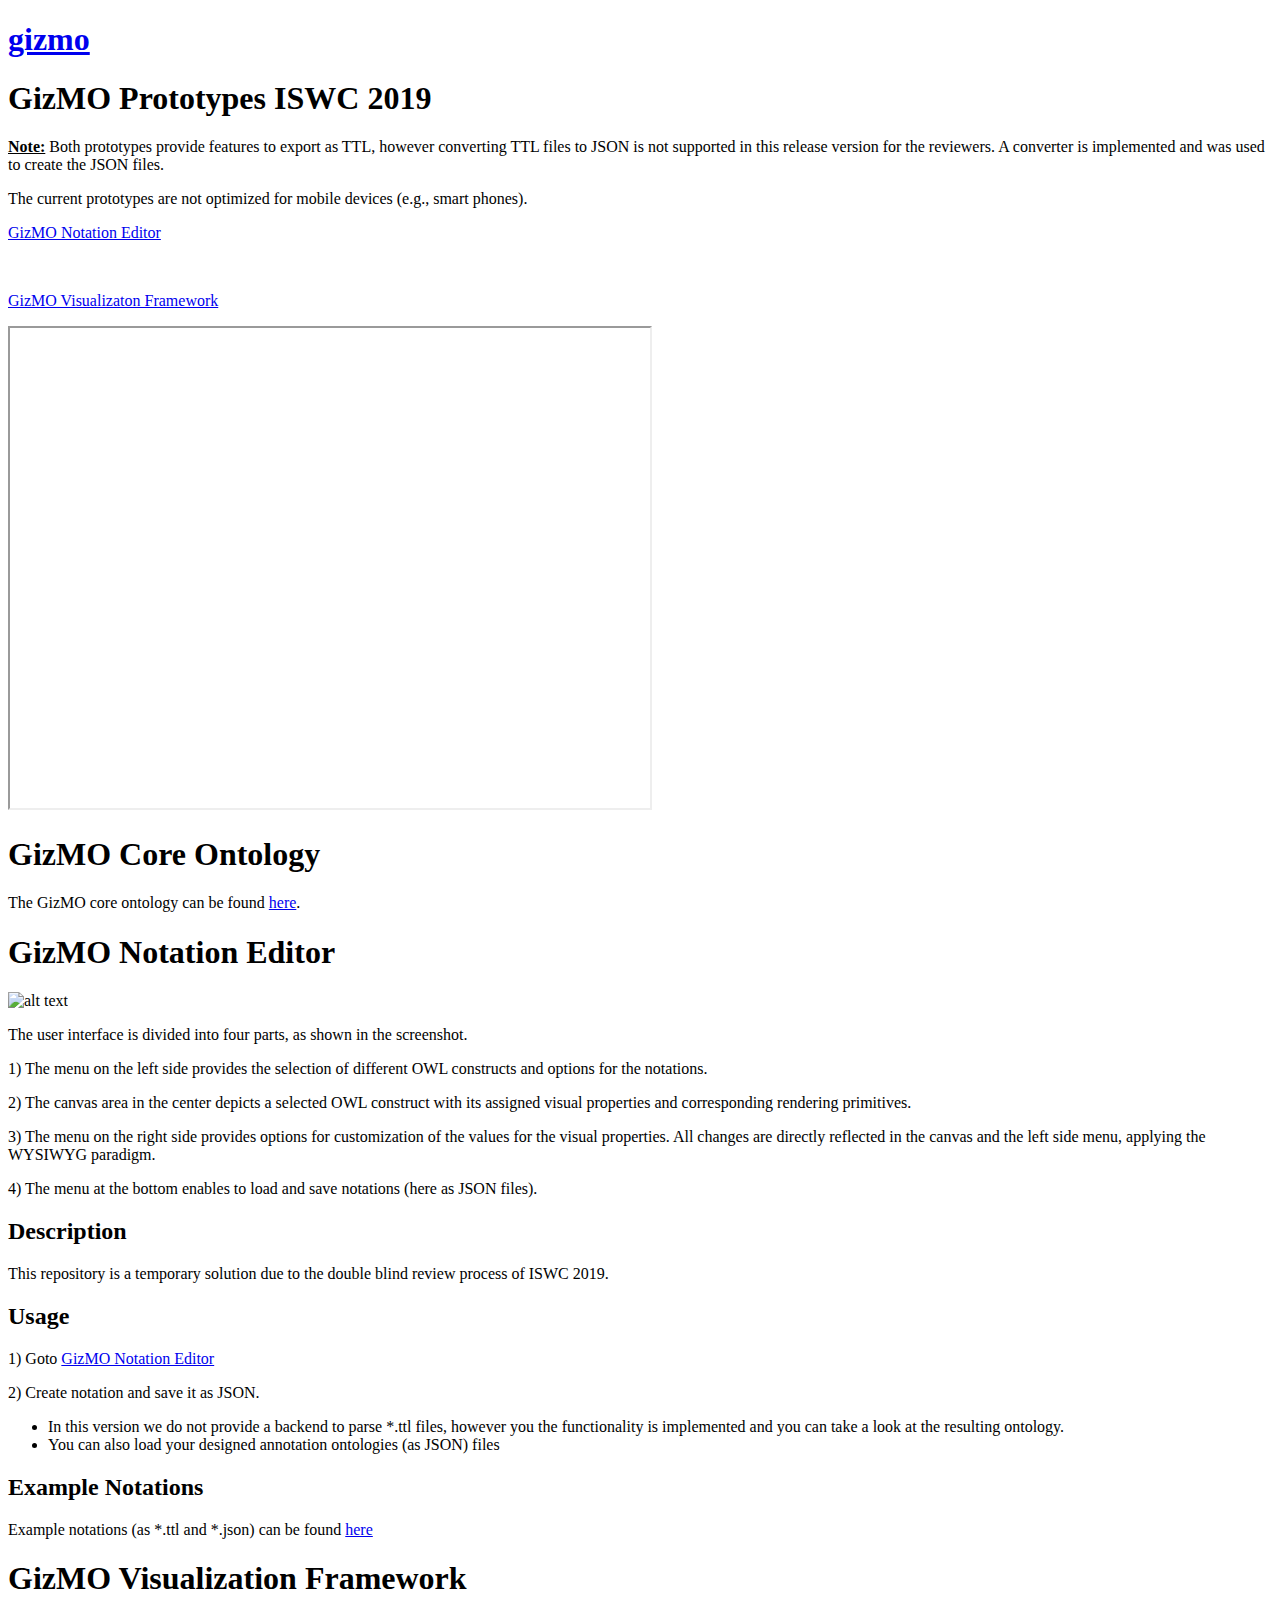
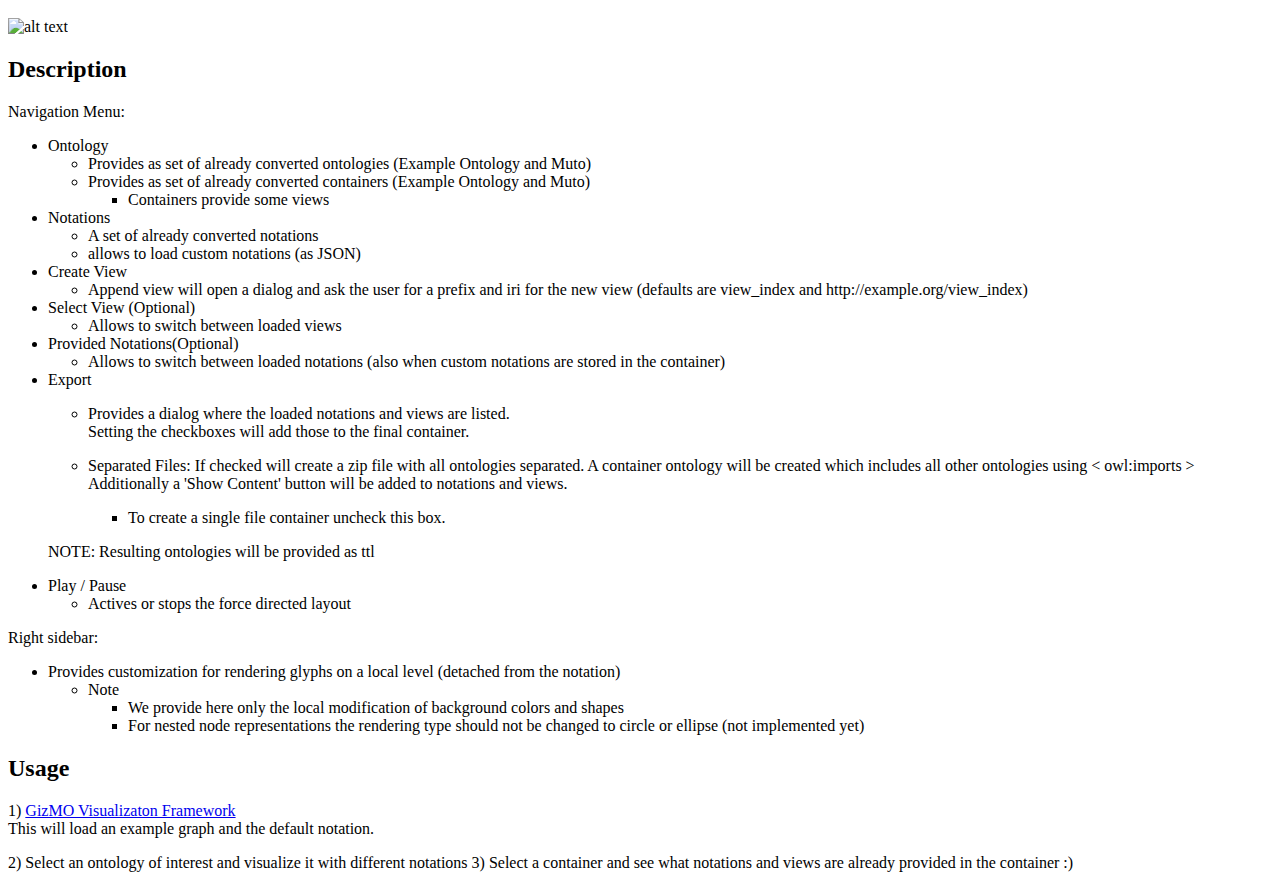
==== index.html @ 799598ae "added index.html with embedded  video" ====
<!DOCTYPE html>
<html lang="en-US">
  <head>
    <meta charset="UTF-8">
    <meta http-equiv="X-UA-Compatible" content="IE=edge">
    <meta name="viewport" content="width=device-width, initial-scale=1">

<!-- Begin Jekyll SEO tag v2.5.0 -->
<title>GizMO Prototypes ISWC 2019 | gizmo</title>
<meta name="generator" content="Jekyll v3.8.5" />
<meta property="og:title" content="GizMO Prototypes ISWC 2019" />
<meta property="og:locale" content="en_US" />
<link rel="canonical" href="https://gizmo-vis.github.io/gizmo/" />
<meta property="og:url" content="https://gizmo-vis.github.io/gizmo/" />
<meta property="og:site_name" content="gizmo" />
<script type="application/ld+json">
{"@type":"WebSite","headline":"GizMO Prototypes ISWC 2019","url":"https://gizmo-vis.github.io/gizmo/","name":"gizmo","@context":"http://schema.org"}</script>
<!-- End Jekyll SEO tag -->

    <link rel="stylesheet" href="/gizmo/assets/css/style.css?v=f308fdc2961496a16d5b7b6f5338c8a2939e1c44">
  </head>
  <body>
    <div class="container-lg px-3 my-5 markdown-body">
      
      <h1><a href="https://gizmo-vis.github.io/gizmo/">gizmo</a></h1>
      

      <h1 id="gizmo-prototypes-iswc-2019">GizMO Prototypes ISWC 2019</h1>
<p><b><u>Note:</u></b> Both prototypes provide features to export as TTL, however 
  converting TTL files to JSON is not supported in this release version for the reviewers.
  A converter is implemented and was used to create the JSON files.</p>

<p>The current prototypes are not optimized for mobile devices (e.g., smart phones).</p>

<p><a href="https://gizmo-vis.github.io/gizmo/notationEditor/index.html">GizMO Notation Editor</a></p>

<p><br /></p>

<p><a href="https://gizmo-vis.github.io/gizmo/visualizationFramework/index.html">GizMO Visualizaton Framework</a></p>

    <iframe src="https://drive.google.com/file/d/1cbSbmxzd0YMnq5YnqSOUvjgVU-oczCPI/preview" width="640" height="480"></iframe>

<h1 id="gizmo-core-ontology">GizMO Core Ontology</h1>
<p>The GizMO core ontology can be found <a href="https://github.com/gizmo-vis/gizmo/blob/master/coreOntology/gizmoCore.ttl">here</a>.</p>

<h1 id="gizmo-notation-editor">GizMO Notation Editor</h1>

<p><img src="/gizmo/images/gne.png" alt="alt text" /></p>

<p>The user interface is divided into four parts, as shown in the screenshot.</p>

<p>1) The menu on the left side provides the selection of different OWL constructs and options for the notations.</p>

<p>2) The canvas area in the center depicts a selected OWL construct with its assigned visual properties and corresponding rendering primitives.</p>

<p>3) The menu on the right side provides options for customization of the values for the visual properties.	
		All changes are directly reflected in the canvas and the left side menu, applying the WYSIWYG paradigm.</p>

<p>4) The menu at the bottom enables to load and save notations (here as JSON files).</p>

<h2 id="description">Description</h2>

<p>This repository is a temporary solution due to the double blind review process of ISWC 2019.</p>

<h2 id="usage">Usage</h2>
<p>1) Goto  <a href="https://gizmo-vis.github.io/gizmo/notationEditor/index.html">GizMO Notation Editor</a></p>

<p>2) Create notation and save it as JSON.</p>
<ul>
  <li>In this version we do not provide a backend to parse *.ttl files, however
 you the functionality is implemented and you can take a look at the resulting ontology.</li>
  <li>You can also load your designed annotation ontologies (as JSON) files</li>
</ul>

<h2 id="example-notations">Example Notations</h2>
<p>Example notations (as *.ttl and *.json) can be found  <a href="https://github.com/gizmo-vis/gizmo/tree/master/notationEditor/exampleNotations">here</a></p>

<h1 id="gizmo-visualization-framework">GizMO Visualization Framework</h1>
<p><img src="/gizmo/images/gvf.png" alt="alt text" /></p>

<h2 id="description-1">Description</h2>
<p>Navigation Menu:</p>
<ul>
  <li>Ontology
    <ul>
      <li>Provides as set of already converted ontologies (Example Ontology and Muto)</li>
      <li>Provides as set of already converted containers (Example Ontology and Muto)
        <ul>
          <li>Containers provide some views</li>
        </ul>
      </li>
    </ul>
  </li>
  <li>Notations
    <ul>
      <li>A set of already converted notations</li>
      <li>allows to load custom notations (as JSON)</li>
    </ul>
  </li>
  <li>Create View
    <ul>
      <li>Append view will open a dialog and ask the user for a prefix and iri for the new view
 (defaults are view_index and http://example.org/view_index)</li>
    </ul>
  </li>
  <li>Select View (Optional)
    <ul>
      <li>Allows to switch between loaded views</li>
    </ul>
  </li>
  <li>Provided Notations(Optional)
    <ul>
      <li>Allows to switch between loaded notations (also when custom notations are stored in the container)</li>
    </ul>
  </li>
  <li>Export
    <ul>
      <li>
        <p>Provides a dialog where the loaded notations and views are listed.<br />
  Setting the checkboxes will add those to the final container.</p>
      </li>
      <li>
        <p>Separated Files: If checked will create a zip file with all ontologies separated.
   A container ontology will be created which includes all other ontologies using &lt; owl:imports &gt;
   Additionally a 'Show Content' button will be added to notations and views.</p>

        <ul>
          <li>To create a single file container uncheck this box.</li>
        </ul>
      </li>
    </ul>

    <p>NOTE: Resulting ontologies will be provided as ttl</p>
  </li>
  <li>Play / Pause
    <ul>
      <li>Actives or stops the force directed layout</li>
    </ul>
  </li>
</ul>

<p>Right sidebar:</p>
<ul>
  <li>Provides customization for rendering glyphs on a local level (detached from the notation)
    <ul>
      <li>Note
        <ul>
          <li>We provide here only the local modification of background colors and shapes</li>
          <li>For nested node representations the rendering type should not be changed to circle or ellipse (not implemented yet)</li>
        </ul>
      </li>
    </ul>
  </li>
</ul>

<h2 id="usage-1">Usage</h2>
<p>1) <a href="https://gizmo-vis.github.io/gizmo/visualizationFramework/index.html">GizMO Visualizaton Framework</a><br />
    This will load an example graph and the default notation.</p>

<p>2) Select an ontology of interest and visualize it with different notations
 3) Select a container and see what notations and views are already provided in the container :)</p>



      
    </div>
    <script src="https://cdnjs.cloudflare.com/ajax/libs/anchor-js/4.1.0/anchor.min.js" integrity="sha256-lZaRhKri35AyJSypXXs4o6OPFTbTmUoltBbDCbdzegg=" crossorigin="anonymous"></script>
    <script>anchors.add();</script>
    
  </body>
</html>
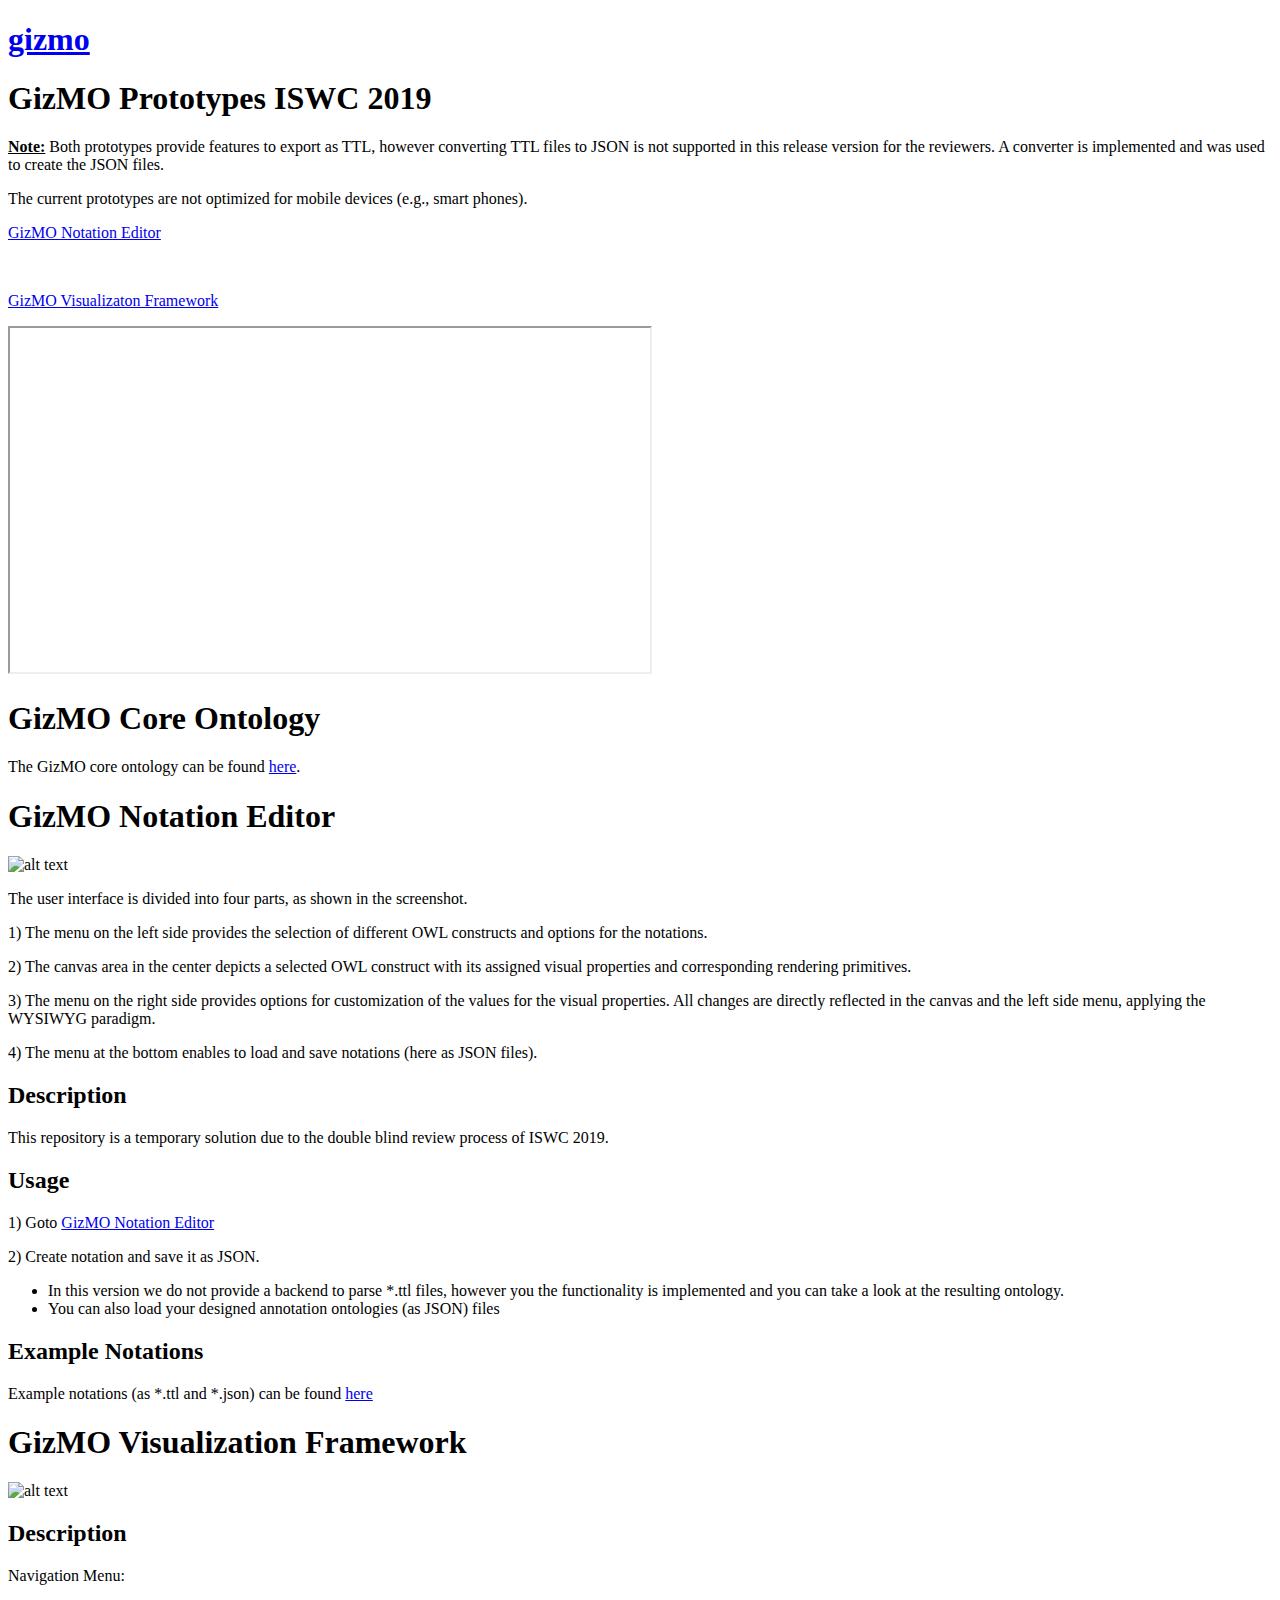
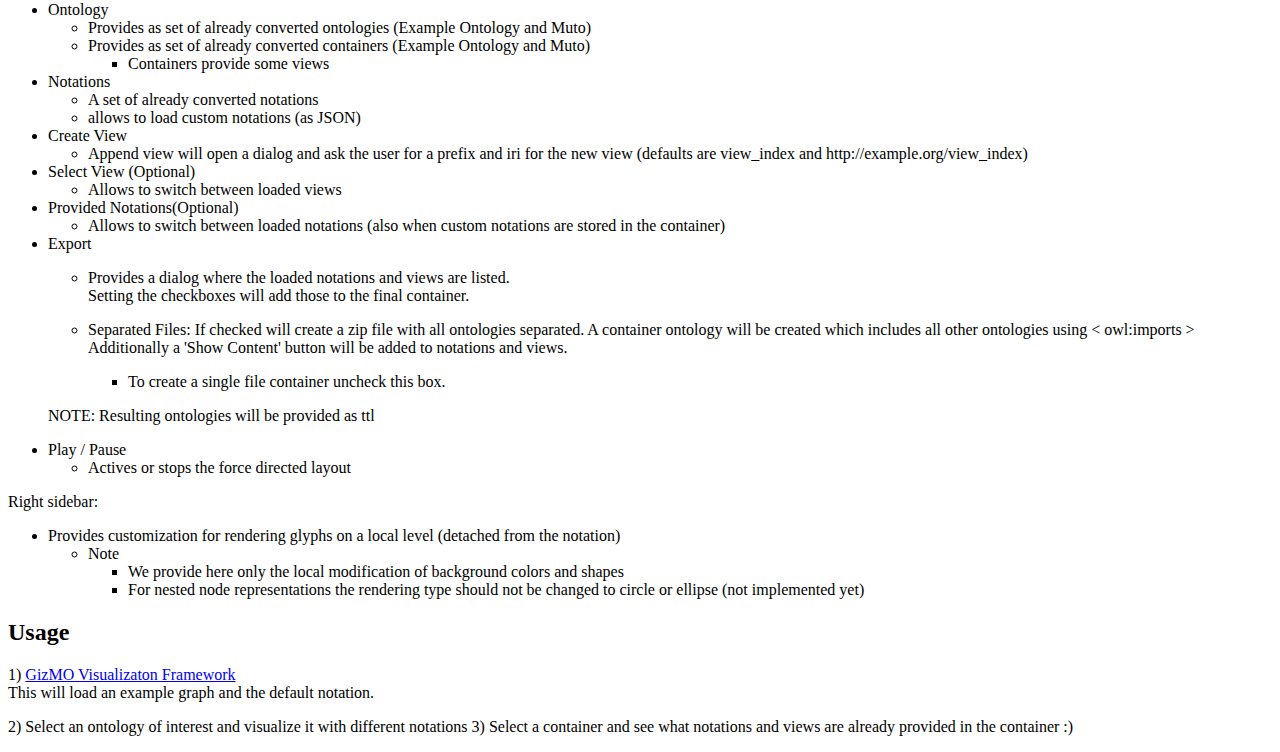
==== commit f31d4ee0: "Update index.html" ====
--- a/index.html
+++ b/index.html
@@ -39,7 +39,7 @@
 
 <p><a href="https://gizmo-vis.github.io/gizmo/visualizationFramework/index.html">GizMO Visualizaton Framework</a></p>
 
-    <iframe src="https://drive.google.com/file/d/1cbSbmxzd0YMnq5YnqSOUvjgVU-oczCPI/preview" width="640" height="480"></iframe>
+    <iframe src="https://drive.google.com/file/d/1cbSbmxzd0YMnq5YnqSOUvjgVU-oczCPI/preview" width="640" height="344"></iframe>
 
 <h1 id="gizmo-core-ontology">GizMO Core Ontology</h1>
 <p>The GizMO core ontology can be found <a href="https://github.com/gizmo-vis/gizmo/blob/master/coreOntology/gizmoCore.ttl">here</a>.</p>
